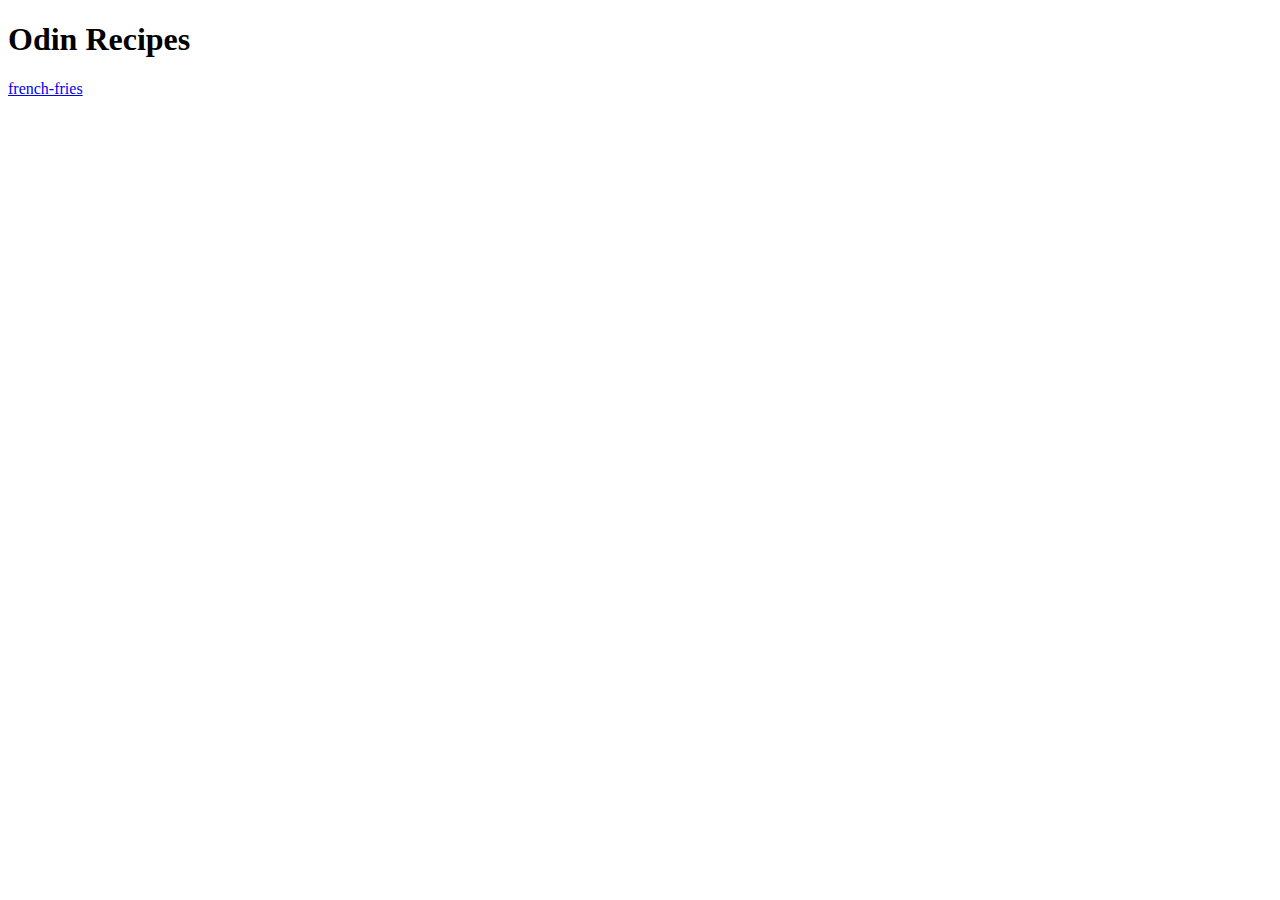
==== index.html @ 9ca5b606 "Add odin-recipes page to git repo" ====
<!DOCTYPE html>
<html lang="en">
<head>
    <meta charset="UTF-8">
    <meta name="viewport" content="width=device-width, initial-scale=1.0">
    <title>Document</title>
</head>
<body>
    <h1>Odin Recipes</h1>
    <a href="./recipes/french-fries.html">french-fries</a>
    
</body>
</html>
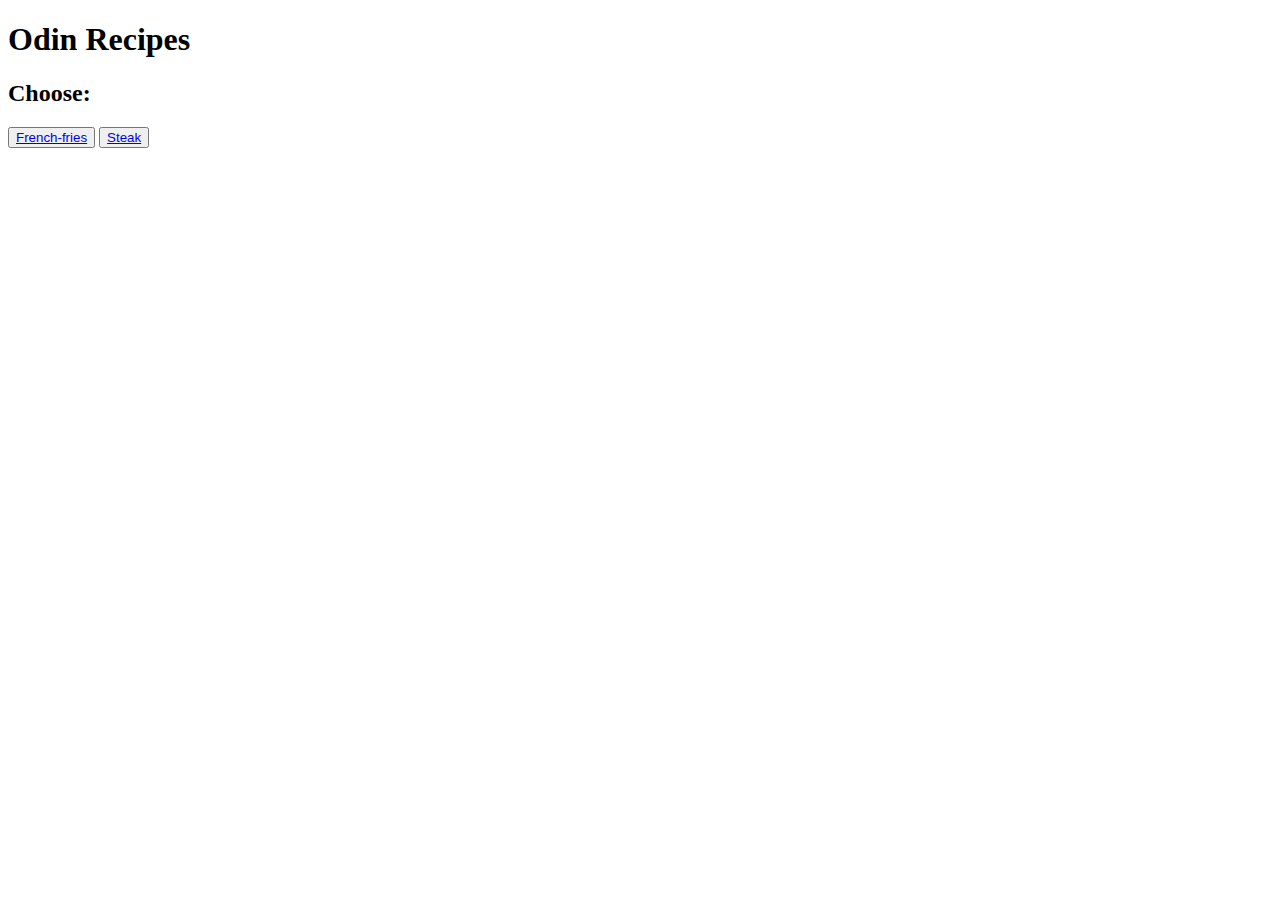
==== commit 2893f8da: "Add another recipe(steak.html) to main page" ====
--- a/index.html
+++ b/index.html
@@ -4,10 +4,12 @@
     <meta charset="UTF-8">
     <meta name="viewport" content="width=device-width, initial-scale=1.0">
     <title>Document</title>
+    <link rel="stylesheet" href="./styles.css">
 </head>
 <body>
     <h1>Odin Recipes</h1>
-    <a href="./recipes/french-fries.html">french-fries</a>
-    
+    <h2>Choose:</h2>
+    <button><a href="./recipes/french-fries.html">French-fries</a> </button>
+    <button><a href="./recipes/steak.html">Steak</a></button>
 </body>
 </html>